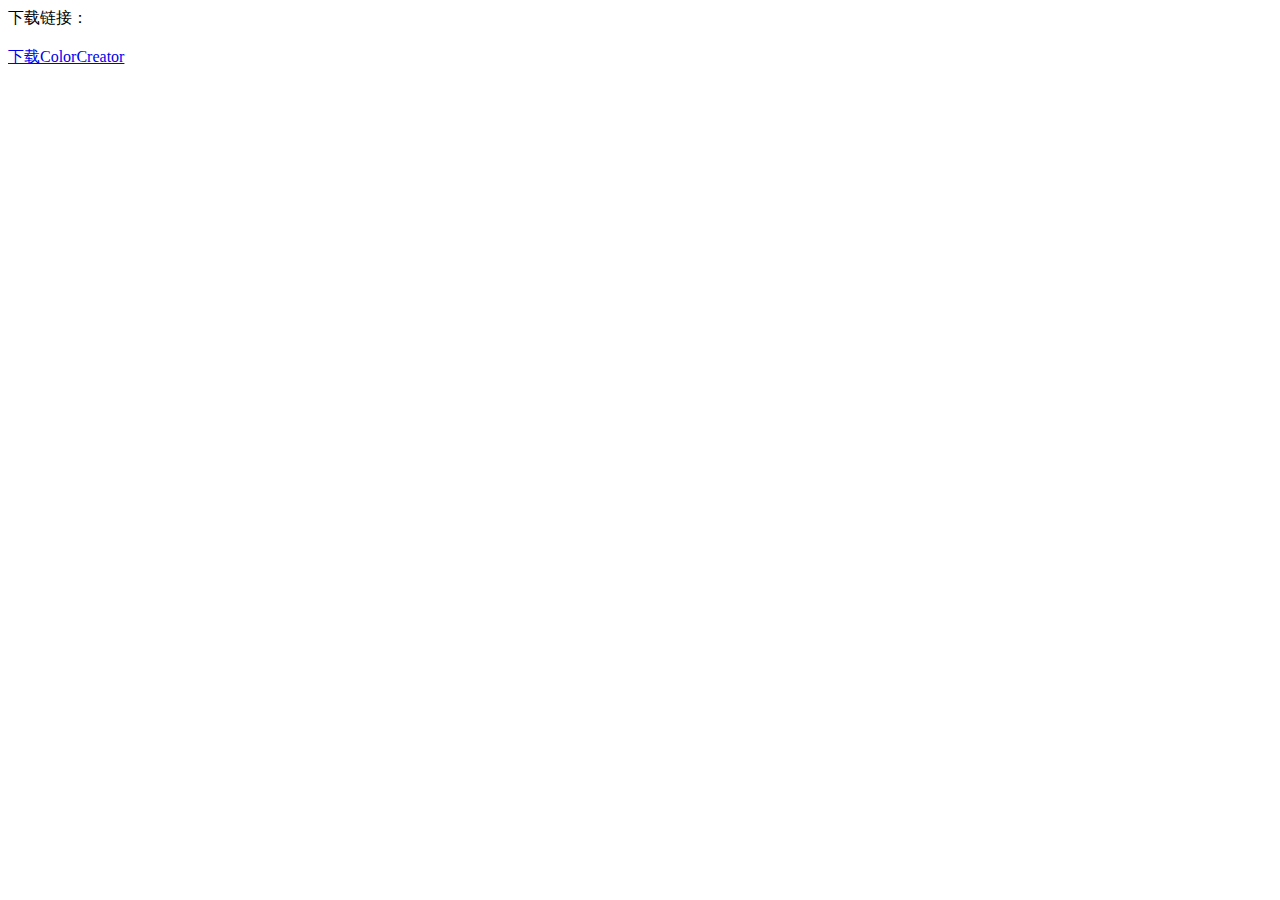
==== index.html @ a8ab0c6e "update" ====
<!DOCTYPE html PUBLIC "-//W3C//DTD XHTML 1.0 Transitional//EN" "http://www.w3.org/TR/xhtml1/DTD/xhtml1-transitional.dtd">
<html xmlns="http://www.w3.org/1999/xhtml">
<head>
<meta http-equiv="Content-Type" content="text/html; charset=utf-8" />
<title>自编小程序下载</title>
</head>
<body>
下载链接：</br></br>

<a href="/ColorCreator/ColorCreator.rar">下载ColorCreator</a>

</body>
</html>
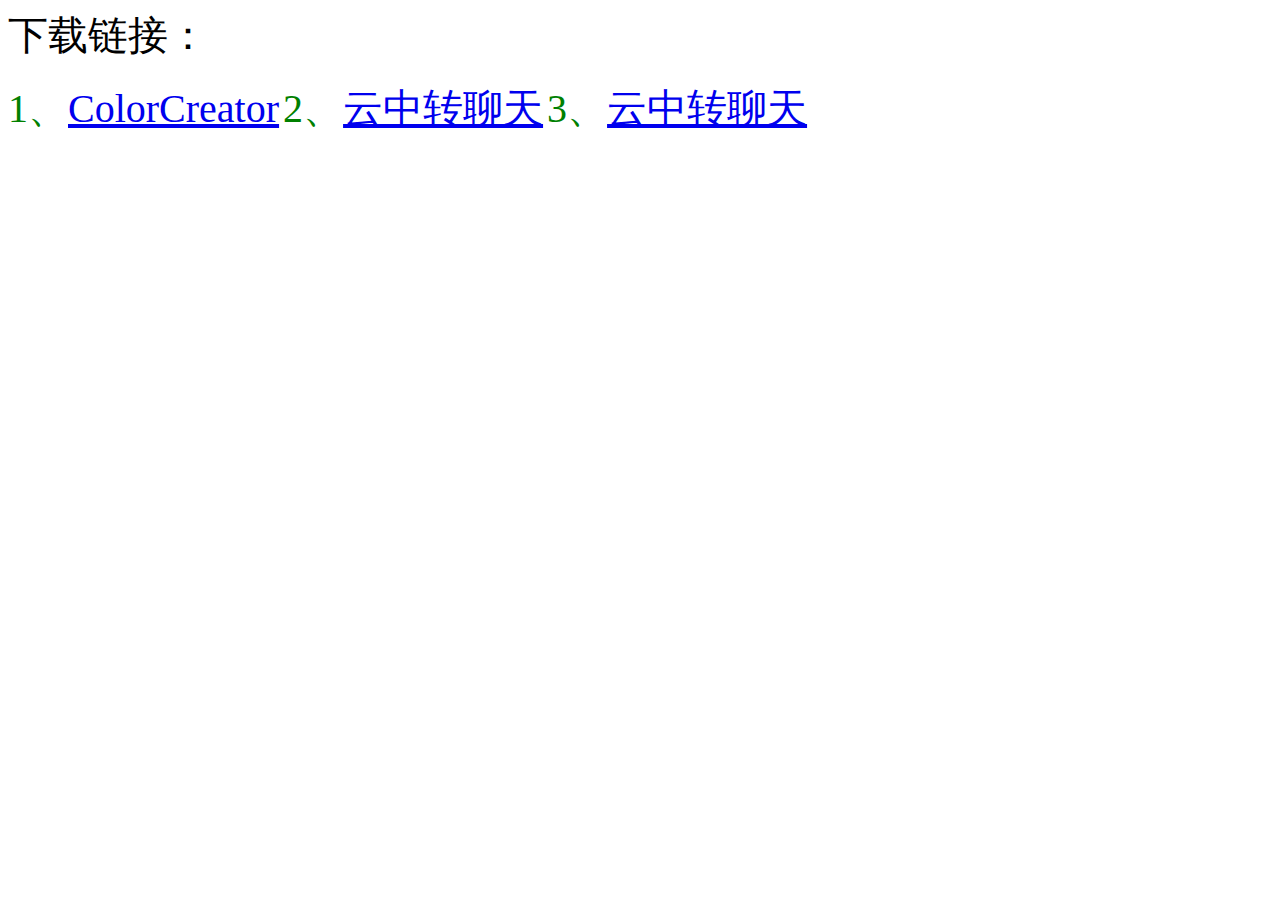
==== commit 12ce97e7: "add some software" ====
--- a/index.html
+++ b/index.html
@@ -1,13 +1,19 @@
-<!DOCTYPE html PUBLIC "-//W3C//DTD XHTML 1.0 Transitional//EN" "http://www.w3.org/TR/xhtml1/DTD/xhtml1-transitional.dtd">
+﻿<!DOCTYPE html>
 <html xmlns="http://www.w3.org/1999/xhtml">
 <head>
-<meta http-equiv="Content-Type" content="text/html; charset=utf-8" />
+<meta name="viewport" content="width=device-width, initial-scale=1.0, minimum-scale=0.5, maximum-scale=2.0, user-scalable=yes" />     
+<meta name="apple-mobile-web-app-capable" content="yes" />    
+<meta name="format-detection" content="telephone=no" />  
 <title>自编小程序下载</title>
 </head>
 <body>
-下载链接：</br></br>
+<font style="font-size:250%;color:#000;font-family:微软雅黑">下载链接：</font></br></br>
 
-<a href="/ColorCreator/ColorCreator.rar">下载ColorCreator</a>
+<font  style="font-size:250%;color:green;font-family:微软雅黑">1、<a href="/ColorCreator/ColorCreator.rar">ColorCreator</a></font>
+
+<font  style="font-size:250%;color:green;font-family:微软雅黑">2、<a href="/云中转聊天程序/云中转聊天程序1.0.1.9.rar">云中转聊天</a></font>
+
+<font  style="font-size:250%;color:green;font-family:微软雅黑">3、<a href="/网页VIP视频播放器/网页VIP视频播放器1.0.4.5.rar">云中转聊天</a></font>
 
 </body>
 </html>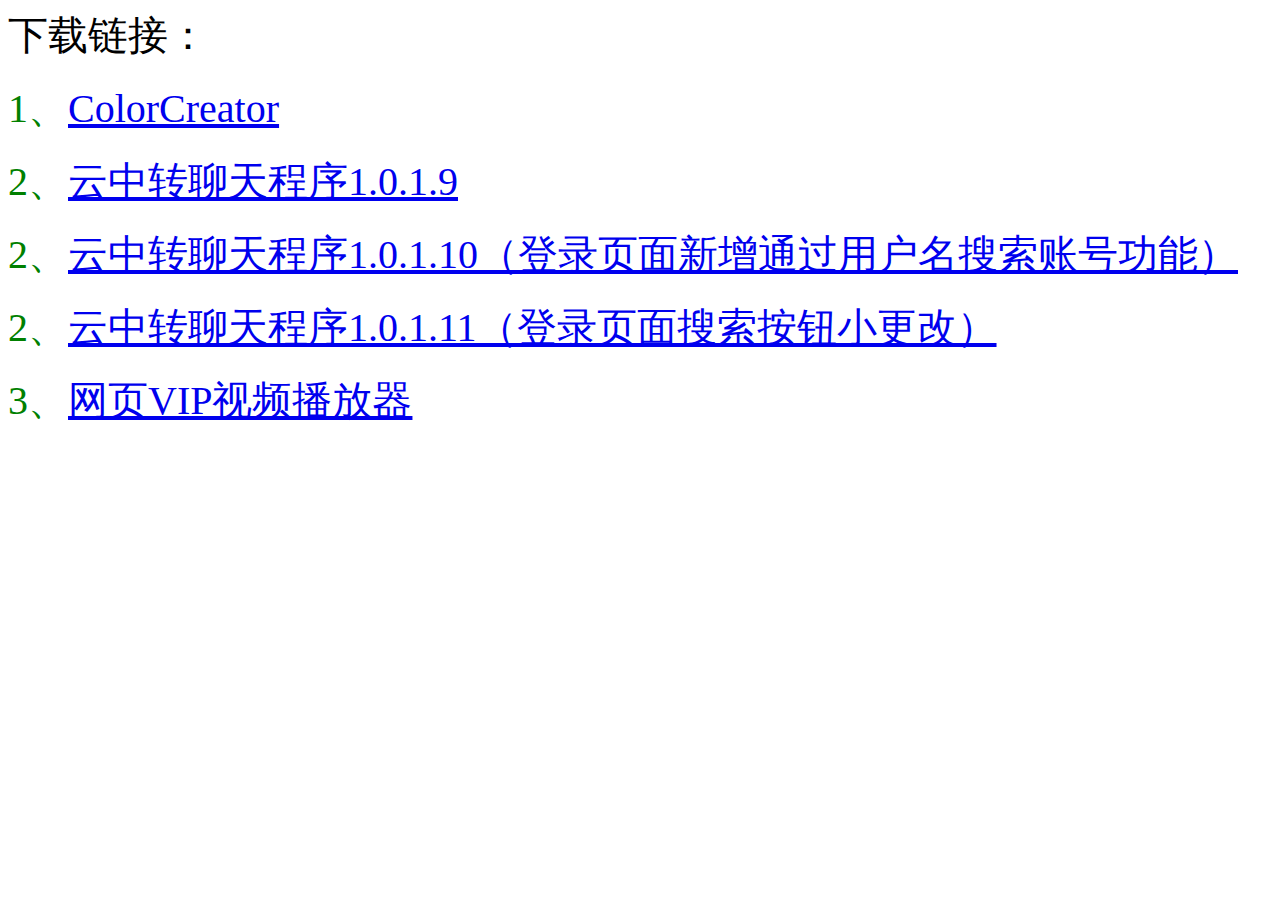
==== commit 4c1718ae: "update software version" ====
--- a/index.html
+++ b/index.html
@@ -9,11 +9,15 @@
 <body>
 <font style="font-size:250%;color:#000;font-family:微软雅黑">下载链接：</font></br></br>
 
-<font  style="font-size:250%;color:green;font-family:微软雅黑">1、<a href="/ColorCreator/ColorCreator.rar">ColorCreator</a></font>
+<font  style="font-size:250%;color:green;font-family:微软雅黑">1、<a href="/ColorCreator/ColorCreator.rar">ColorCreator</a></font></br></br>
 
-<font  style="font-size:250%;color:green;font-family:微软雅黑">2、<a href="/云中转聊天程序/云中转聊天程序1.0.1.9.rar">云中转聊天</a></font>
+<font  style="font-size:250%;color:green;font-family:微软雅黑">2、<a href="/云中转聊天程序/云中转聊天程序1.0.1.9.rar">云中转聊天程序1.0.1.9</a></font></br></br>
 
-<font  style="font-size:250%;color:green;font-family:微软雅黑">3、<a href="/网页VIP视频播放器/网页VIP视频播放器1.0.4.5.rar">云中转聊天</a></font>
+<font  style="font-size:250%;color:green;font-family:微软雅黑">2、<a href="/云中转聊天程序/云中转聊天程序1.0.1.10.rar">云中转聊天程序1.0.1.10（登录页面新增通过用户名搜索账号功能）</a></font></br></br>
+
+<font  style="font-size:250%;color:green;font-family:微软雅黑">2、<a href="/云中转聊天程序/云中转聊天程序1.0.1.10.rar">云中转聊天程序1.0.1.11（登录页面搜索按钮小更改）</a></font></br></br>
+
+<font  style="font-size:250%;color:green;font-family:微软雅黑">3、<a href="/网页VIP视频播放器/网页VIP视频播放器1.0.4.5.rar">网页VIP视频播放器</a></font></br></br>
 
 </body>
 </html>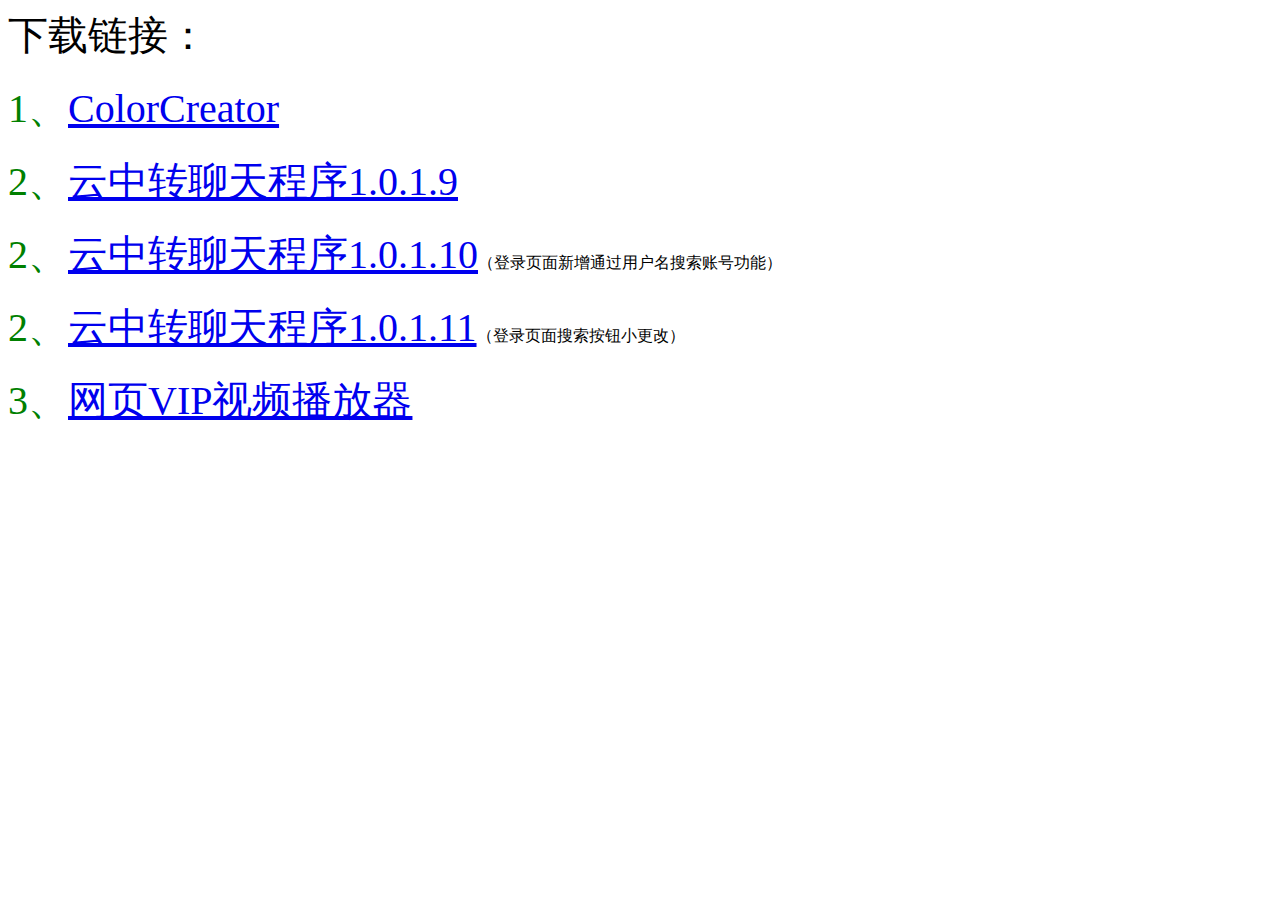
==== commit d74e915f: "update index" ====
--- a/index.html
+++ b/index.html
@@ -13,9 +13,9 @@
 
 <font  style="font-size:250%;color:green;font-family:微软雅黑">2、<a href="/云中转聊天程序/云中转聊天程序1.0.1.9.rar">云中转聊天程序1.0.1.9</a></font></br></br>
 
-<font  style="font-size:250%;color:green;font-family:微软雅黑">2、<a href="/云中转聊天程序/云中转聊天程序1.0.1.10.rar">云中转聊天程序1.0.1.10（登录页面新增通过用户名搜索账号功能）</a></font></br></br>
+<font  style="font-size:250%;color:green;font-family:微软雅黑">2、<a href="/云中转聊天程序/云中转聊天程序1.0.1.10.rar">云中转聊天程序1.0.1.10</a></font>（登录页面新增通过用户名搜索账号功能）</br></br>
 
-<font  style="font-size:250%;color:green;font-family:微软雅黑">2、<a href="/云中转聊天程序/云中转聊天程序1.0.1.10.rar">云中转聊天程序1.0.1.11（登录页面搜索按钮小更改）</a></font></br></br>
+<font  style="font-size:250%;color:green;font-family:微软雅黑">2、<a href="/云中转聊天程序/云中转聊天程序1.0.1.11.rar">云中转聊天程序1.0.1.11</a></font>（登录页面搜索按钮小更改）</br></br>
 
 <font  style="font-size:250%;color:green;font-family:微软雅黑">3、<a href="/网页VIP视频播放器/网页VIP视频播放器1.0.4.5.rar">网页VIP视频播放器</a></font></br></br>
 
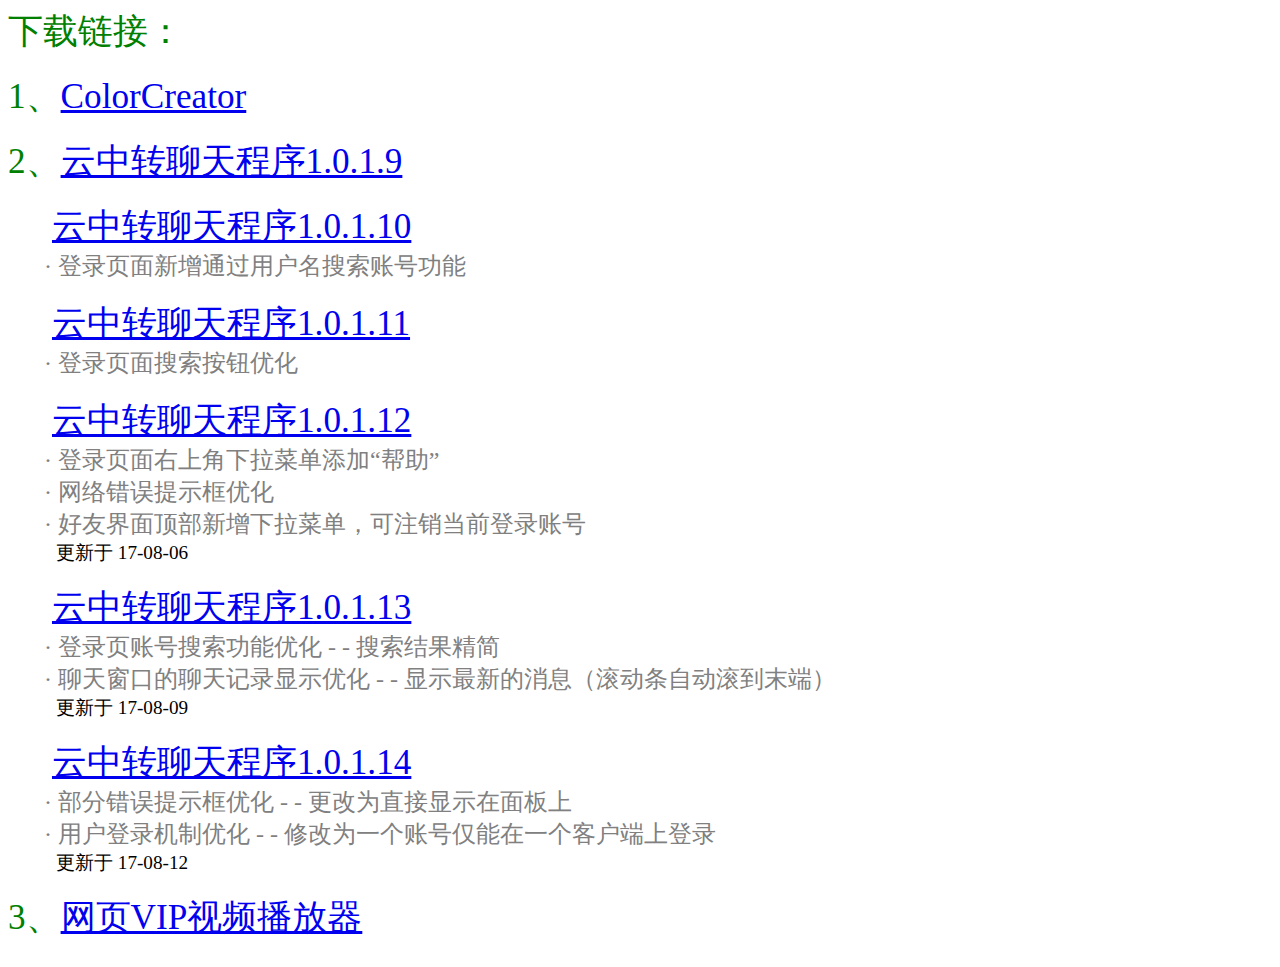
==== commit 31df8e88: "update software - - Ex-Chat" ====
--- a/index.html
+++ b/index.html
@@ -1,23 +1,78 @@
 ﻿<!DOCTYPE html>
 <html xmlns="http://www.w3.org/1999/xhtml">
 <head>
-<meta name="viewport" content="width=device-width, initial-scale=1.0, minimum-scale=0.5, maximum-scale=2.0, user-scalable=yes" />     
-<meta name="apple-mobile-web-app-capable" content="yes" />    
-<meta name="format-detection" content="telephone=no" />  
+<meta name="viewport" content="width=device-width, initial-scale=1.0, minimum-scale=0.5, maximum-scale=2.0, user-scalable=yes" />
+<meta name="apple-mobile-web-app-capable" content="yes" />
+<meta name="format-detection" content="telephone=no" />
 <title>自编小程序下载</title>
+
+<style>
+  .mainFont{
+    font-size:220%;
+    color:green;
+    font-family: 微软雅黑;
+  }
+  .desFont{
+    font-size:150%;
+    color:gray;
+    font-family: 微软雅黑;
+  }
+  .dateFont{
+    font-size:120%;
+    color:black;
+    font-family: 仿宋;
+  }
+</style>
+
 </head>
 <body>
-<font style="font-size:250%;color:#000;font-family:微软雅黑">下载链接：</font></br></br>
+<font class="mainFont">下载链接：</font></br></br>
 
-<font  style="font-size:250%;color:green;font-family:微软雅黑">1、<a href="/ColorCreator/ColorCreator.rar">ColorCreator</a></font></br></br>
+<font  class="mainFont">1、<a href="/ColorCreator/ColorCreator.rar">ColorCreator</a></font></br></br>
 
-<font  style="font-size:250%;color:green;font-family:微软雅黑">2、<a href="/云中转聊天程序/云中转聊天程序1.0.1.9.rar">云中转聊天程序1.0.1.9</a></font></br></br>
+<font  class="mainFont">2、<a href="/云中转聊天程序/云中转聊天程序1.0.1.9.rar">云中转聊天程序1.0.1.9</a></font></br></br>
 
-<font  style="font-size:250%;color:green;font-family:微软雅黑">2、<a href="/云中转聊天程序/云中转聊天程序1.0.1.10.rar">云中转聊天程序1.0.1.10</a></font>（登录页面新增通过用户名搜索账号功能）</br></br>
+<font  class="mainFont">&nbsp&nbsp&nbsp&nbsp&nbsp<a href="/云中转聊天程序/云中转聊天程序1.0.1.10.rar">云中转聊天程序1.0.1.10</a></font></br>
+&nbsp&nbsp&nbsp&nbsp&nbsp&nbsp&nbsp&nbsp <font class="desFont">· 登录页面新增通过用户名搜索账号功能 </font>
+</br></br>
 
-<font  style="font-size:250%;color:green;font-family:微软雅黑">2、<a href="/云中转聊天程序/云中转聊天程序1.0.1.11.rar">云中转聊天程序1.0.1.11</a></font>（登录页面搜索按钮小更改）</br></br>
+<font  class="mainFont">&nbsp&nbsp&nbsp&nbsp&nbsp<a href="/云中转聊天程序/云中转聊天程序1.0.1.11.rar">云中转聊天程序1.0.1.11</a></font></br>
+&nbsp&nbsp&nbsp&nbsp&nbsp&nbsp&nbsp&nbsp <font class="desFont">· 登录页面搜索按钮优化 </font>
+</br></br>
 
-<font  style="font-size:250%;color:green;font-family:微软雅黑">3、<a href="/网页VIP视频播放器/网页VIP视频播放器1.0.4.5.rar">网页VIP视频播放器</a></font></br></br>
+<font  class="mainFont">&nbsp&nbsp&nbsp&nbsp&nbsp<a href="/云中转聊天程序/云中转聊天程序1.0.1.12.rar">云中转聊天程序1.0.1.12</a></font></br>
+&nbsp&nbsp&nbsp&nbsp&nbsp&nbsp&nbsp&nbsp <font class="desFont">· 登录页面右上角下拉菜单添加“帮助” </font> </br>
+&nbsp&nbsp&nbsp&nbsp&nbsp&nbsp&nbsp&nbsp <font class="desFont">· 网络错误提示框优化 </font> </br>
+&nbsp&nbsp&nbsp&nbsp&nbsp&nbsp&nbsp&nbsp <font class="desFont">· 好友界面顶部新增下拉菜单，可注销当前登录账号 </font> </br>
+&nbsp&nbsp&nbsp&nbsp&nbsp&nbsp&nbsp&nbsp&nbsp&nbsp&nbsp <font class="dateFont"> 更新于 17-08-06 </font>
+</br></br>
+
+<font  class="mainFont">&nbsp&nbsp&nbsp&nbsp&nbsp<a href="/云中转聊天程序/云中转聊天程序1.0.1.13.rar">云中转聊天程序1.0.1.13</a></font></br>
+&nbsp&nbsp&nbsp&nbsp&nbsp&nbsp&nbsp&nbsp <font class="desFont">· 登录页账号搜索功能优化 - - 搜索结果精简 </font> </br>
+&nbsp&nbsp&nbsp&nbsp&nbsp&nbsp&nbsp&nbsp <font class="desFont">· 聊天窗口的聊天记录显示优化 - - 显示最新的消息（滚动条自动滚到末端） </font> </br>
+&nbsp&nbsp&nbsp&nbsp&nbsp&nbsp&nbsp&nbsp&nbsp&nbsp&nbsp <font class="dateFont"> 更新于 17-08-09 </font>
+</br></br>
+
+<font  class="mainFont">&nbsp&nbsp&nbsp&nbsp&nbsp<a href="/云中转聊天程序/云中转聊天程序1.0.1.14.rar">云中转聊天程序1.0.1.14</a></font></br>
+&nbsp&nbsp&nbsp&nbsp&nbsp&nbsp&nbsp&nbsp <font class="desFont">· 部分错误提示框优化 - - 更改为直接显示在面板上 </font> </br>
+&nbsp&nbsp&nbsp&nbsp&nbsp&nbsp&nbsp&nbsp <font class="desFont">· 用户登录机制优化 - -  修改为一个账号仅能在一个客户端上登录</font></br>
+&nbsp&nbsp&nbsp&nbsp&nbsp&nbsp&nbsp&nbsp&nbsp&nbsp&nbsp <font class="dateFont"> 更新于 17-08-12 </font>
+</br></br>
+
+<font  class="mainFont">3、<a href="/网页VIP视频播放器/网页VIP视频播放器1.0.4.5.rar">网页VIP视频播放器</a></font></br></br>
+
+
+
+<script>
+var _hmt = _hmt || [];
+(function() {
+  var hm = document.createElement("script");
+  hm.src = "https://hm.baidu.com/hm.js?565e9ba8e4a16550530c648ccbb3c79a";
+  var s = document.getElementsByTagName("script")[0];
+  s.parentNode.insertBefore(hm, s);
+})();
+</script>
+
 
 </body>
-</html>+</html>
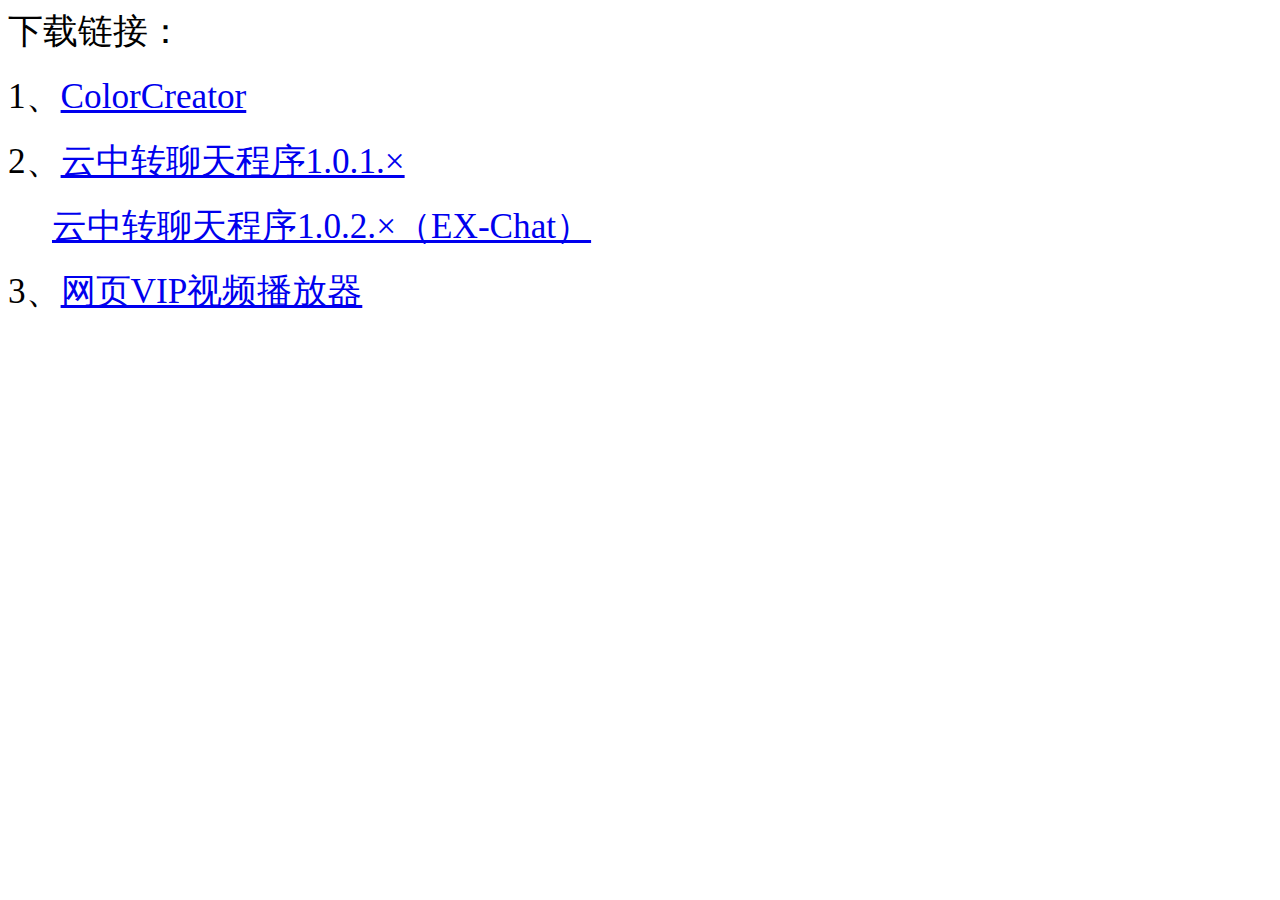
==== commit b47ada54: "fix bug" ====
--- a/index.html
+++ b/index.html
@@ -9,7 +9,7 @@
 <style>
   .mainFont{
     font-size:220%;
-    color:green;
+    color:black;
     font-family: 微软雅黑;
   }
   .desFont{
@@ -30,34 +30,9 @@
 
 <font  class="mainFont">1、<a href="/ColorCreator/ColorCreator.rar">ColorCreator</a></font></br></br>
 
-<font  class="mainFont">2、<a href="/云中转聊天程序/云中转聊天程序1.0.1.9.rar">云中转聊天程序1.0.1.9</a></font></br></br>
+<font  class="mainFont">2、<a href="/云中转聊天程序/pages/01">云中转聊天程序1.0.1.×</a></font></br></br>
 
-<font  class="mainFont">&nbsp&nbsp&nbsp&nbsp&nbsp<a href="/云中转聊天程序/云中转聊天程序1.0.1.10.rar">云中转聊天程序1.0.1.10</a></font></br>
-&nbsp&nbsp&nbsp&nbsp&nbsp&nbsp&nbsp&nbsp <font class="desFont">· 登录页面新增通过用户名搜索账号功能 </font>
-</br></br>
-
-<font  class="mainFont">&nbsp&nbsp&nbsp&nbsp&nbsp<a href="/云中转聊天程序/云中转聊天程序1.0.1.11.rar">云中转聊天程序1.0.1.11</a></font></br>
-&nbsp&nbsp&nbsp&nbsp&nbsp&nbsp&nbsp&nbsp <font class="desFont">· 登录页面搜索按钮优化 </font>
-</br></br>
-
-<font  class="mainFont">&nbsp&nbsp&nbsp&nbsp&nbsp<a href="/云中转聊天程序/云中转聊天程序1.0.1.12.rar">云中转聊天程序1.0.1.12</a></font></br>
-&nbsp&nbsp&nbsp&nbsp&nbsp&nbsp&nbsp&nbsp <font class="desFont">· 登录页面右上角下拉菜单添加“帮助” </font> </br>
-&nbsp&nbsp&nbsp&nbsp&nbsp&nbsp&nbsp&nbsp <font class="desFont">· 网络错误提示框优化 </font> </br>
-&nbsp&nbsp&nbsp&nbsp&nbsp&nbsp&nbsp&nbsp <font class="desFont">· 好友界面顶部新增下拉菜单，可注销当前登录账号 </font> </br>
-&nbsp&nbsp&nbsp&nbsp&nbsp&nbsp&nbsp&nbsp&nbsp&nbsp&nbsp <font class="dateFont"> 更新于 17-08-06 </font>
-</br></br>
-
-<font  class="mainFont">&nbsp&nbsp&nbsp&nbsp&nbsp<a href="/云中转聊天程序/云中转聊天程序1.0.1.13.rar">云中转聊天程序1.0.1.13</a></font></br>
-&nbsp&nbsp&nbsp&nbsp&nbsp&nbsp&nbsp&nbsp <font class="desFont">· 登录页账号搜索功能优化 - - 搜索结果精简 </font> </br>
-&nbsp&nbsp&nbsp&nbsp&nbsp&nbsp&nbsp&nbsp <font class="desFont">· 聊天窗口的聊天记录显示优化 - - 显示最新的消息（滚动条自动滚到末端） </font> </br>
-&nbsp&nbsp&nbsp&nbsp&nbsp&nbsp&nbsp&nbsp&nbsp&nbsp&nbsp <font class="dateFont"> 更新于 17-08-09 </font>
-</br></br>
-
-<font  class="mainFont">&nbsp&nbsp&nbsp&nbsp&nbsp<a href="/云中转聊天程序/云中转聊天程序1.0.1.14.rar">云中转聊天程序1.0.1.14</a></font></br>
-&nbsp&nbsp&nbsp&nbsp&nbsp&nbsp&nbsp&nbsp <font class="desFont">· 部分错误提示框优化 - - 更改为直接显示在面板上 </font> </br>
-&nbsp&nbsp&nbsp&nbsp&nbsp&nbsp&nbsp&nbsp <font class="desFont">· 用户登录机制优化 - -  修改为一个账号仅能在一个客户端上登录</font></br>
-&nbsp&nbsp&nbsp&nbsp&nbsp&nbsp&nbsp&nbsp&nbsp&nbsp&nbsp <font class="dateFont"> 更新于 17-08-12 </font>
-</br></br>
+<font  class="mainFont">&nbsp&nbsp&nbsp&nbsp <a href="/云中转聊天程序/pages/02">云中转聊天程序1.0.2.×（EX-Chat）</a></font></br></br>
 
 <font  class="mainFont">3、<a href="/网页VIP视频播放器/网页VIP视频播放器1.0.4.5.rar">网页VIP视频播放器</a></font></br></br>
 
